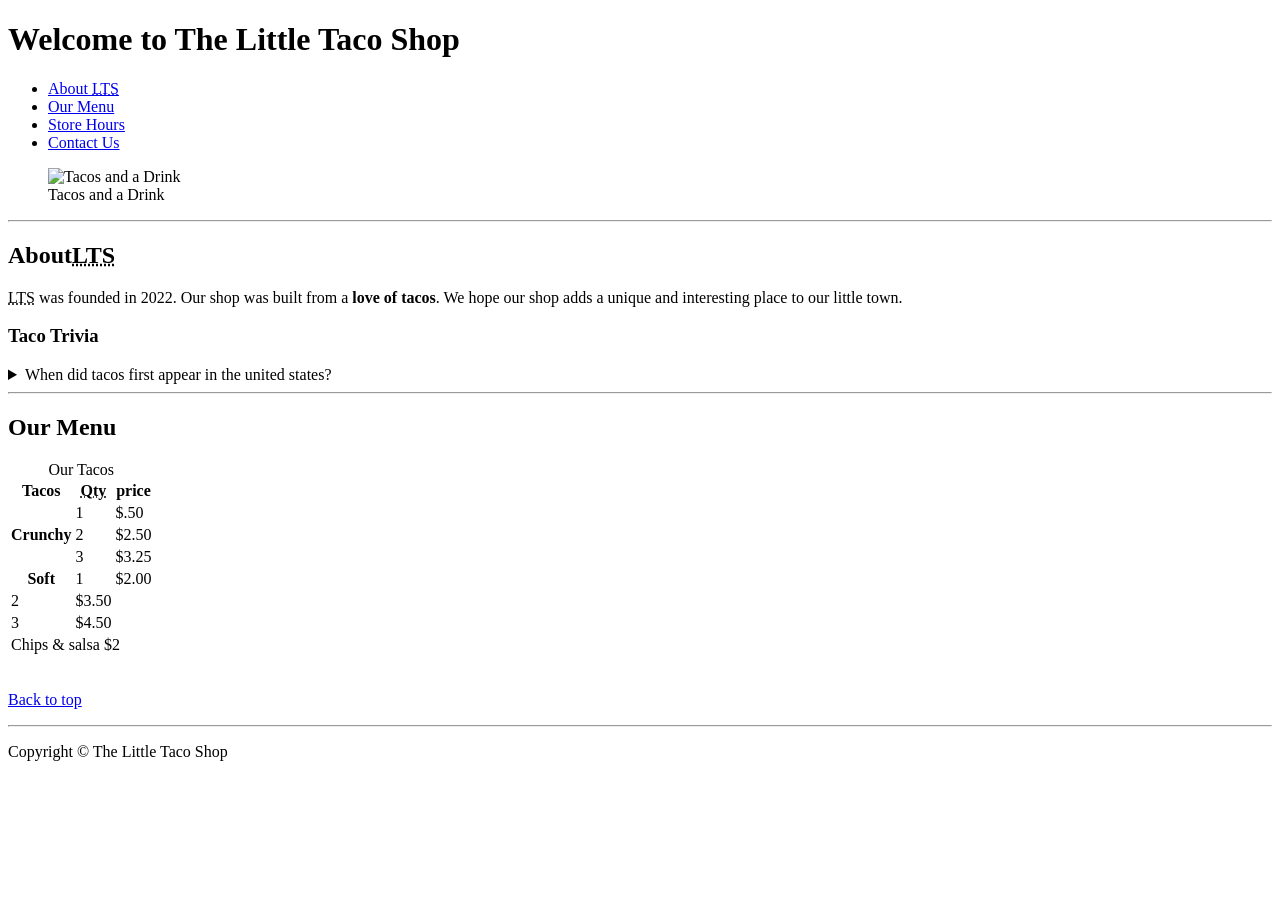
==== index.html @ 78f8423b "Add files via upload" ====
<!DOCTYPE html>
<html lang="en">

<head>
    <meta charset="UTF-8">
    <meta name="author" content="Dave Gray">
    <meta name="description" content="The oficial website for the Little Taco Shop">
    <title>The Little Taco Shop</title>
     <link rel="stylesheet" href="css/style.css">
    <link rel="icon" href="img/favicon.png" type="image/png">
</head>

<body>
    <header>
        <h1>Welcome to The Little Taco Shop</h1>
        <nav>
    <ul>
        <li>
            <a href="#AboutLTS">About <abbr title="The Little Taco Shop">LTS</abbr></a>
        </li>
        <li>
            <a href="#ourmenu">Our Menu</a>
            <!--write article id if you want to go to the content in the same page-->
        </li>
        <li>
            <a href="hours.html">Store Hours</a>
            <!--write file name if you want navigate to another file-->
        </li>
        <li>
            <a href="contact.html">Contact Us</a>
        </li>
    </ul>

    </nav>
    <figure>
    <img src="img/images.jpg" alt="Tacos and a Drink" title="We love tacos!" width="400" height="550">
    <figcaption>
        Tacos and a Drink
    </figcaption>
</figure> 

</header>
<hr>
<main>
    <article id="AboutLTS">
    <h2>About<abbr title="The Little Taco Shop">LTS</abbr></h2>
    <p>
        <abbr title="The Little Taco Shop">LTS</abbr> was founded in <time datetime="202">2022</time>. Our shop was built from a <strong>love of tacos</strong>. We hope our shop adds a unique and interesting place to our little town.
    </p>
    <aside>
        <h3> Taco Trivia</h3>
        <details>
            <summary>When did tacos  first appear in the united states?</summary>
            <p>
                Jeffrey M. plicher, taco historian and professor of history at the university of Minnesota,says  the earliest mention of tacos in the US are in a newspaper from <time datetime="1905">1905</time>.
            </p>
        </details>
    </aside>
    </article>
    <hr>
    <article id="ourmenu">
        <h2>Our Menu</h2>
        <table>
          <caption>Our Tacos</caption>
          <thead>
            <tr>
                <th>Tacos</th>
                <th scope="col"><abbr title="Quantity">Qty</abbr></th>
                <th scope="col">price</th>
            </tr>
          </thead>
          <tbody>
            <tr>
                <th scope="row" rowspan="3">
                    Crunchy
                </th>
                <td>1</td>
                <td>$.50</td>
            </tr>
            <tr>
                <td>2</td>
                <td>$2.50</td>
            </tr>
            <tr>
                <td>3</td>
                <td>$3.25</td>
            </tr>
            <tr>
                <th scope="row" rowsapn="3">
                    Soft
                </th>
                <td>1</td>
                <td>$2.00</td>
            </tr>
            <tr>
                <td>2</td>
                <td>$3.50</td>
            </tr>
            <tr>
                <td>3</td>
                <td>$4.50</td>
            </tr>
        </tbody>
        <tfoot>
            <tr>
                <td colspan="3">
                    Chips &amp; salsa $2
                </td>
            </tr>
        </tfoot>
            </tr>
        </table>
        <br>
        <p>
            <a href="#">Back to top</a>
        </p>
    </article>
</main>
<hr>
<footer>
    <p> Copyright &copy; The Little Taco Shop</p>
</footer>
</body>  

</html>
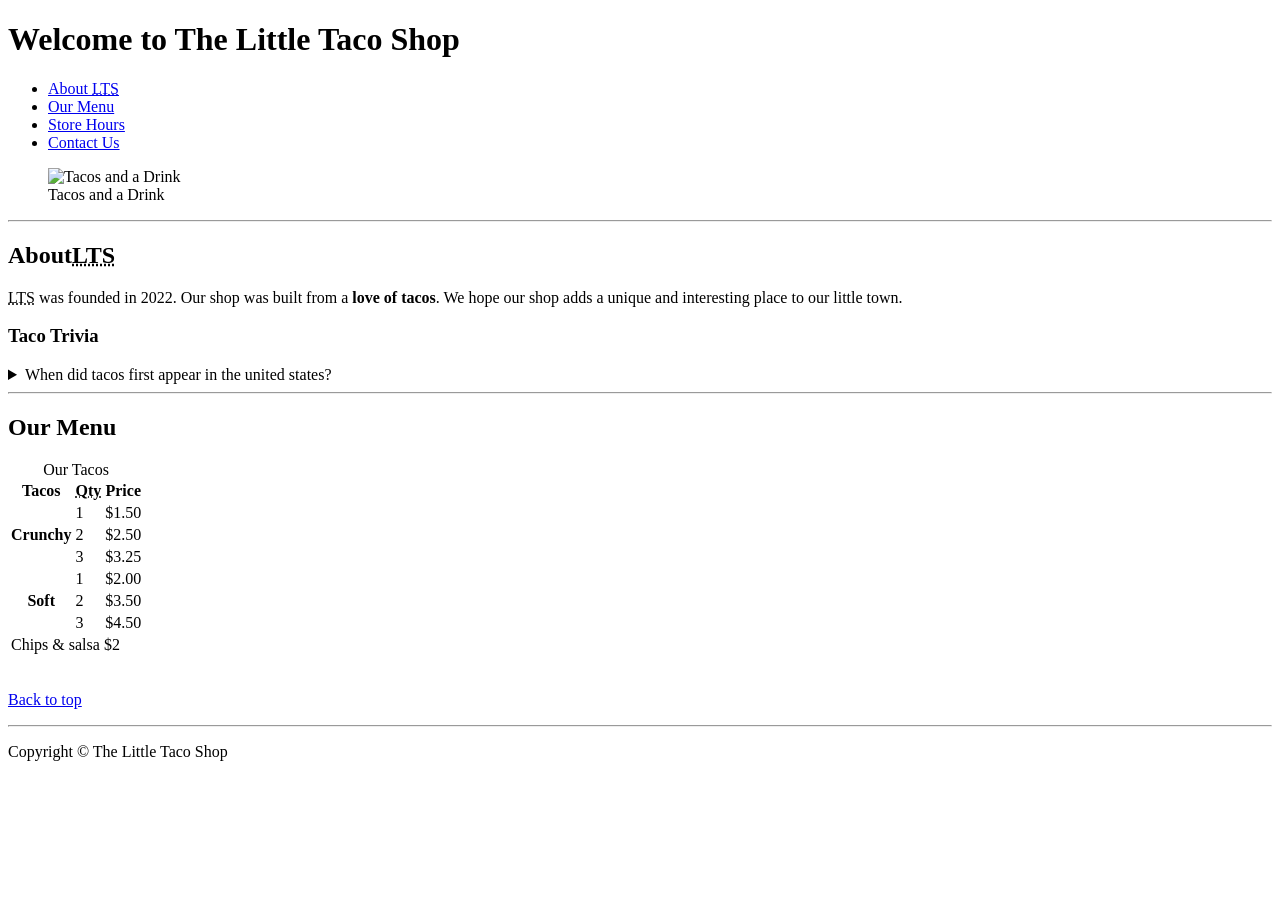
==== commit 8ae41d8a: "Fix taco prices and typos in index.html Updated the menu prices for tacos and corrected typos." ====
--- a/index.html
+++ b/index.html
@@ -61,55 +61,52 @@
     <article id="ourmenu">
         <h2>Our Menu</h2>
         <table>
-          <caption>Our Tacos</caption>
-          <thead>
-            <tr>
-                <th>Tacos</th>
-                <th scope="col"><abbr title="Quantity">Qty</abbr></th>
-                <th scope="col">price</th>
-            </tr>
-          </thead>
-          <tbody>
-            <tr>
-                <th scope="row" rowspan="3">
-                    Crunchy
-                </th>
-                <td>1</td>
-                <td>$.50</td>
-            </tr>
-            <tr>
-                <td>2</td>
-                <td>$2.50</td>
-            </tr>
-            <tr>
-                <td>3</td>
-                <td>$3.25</td>
-            </tr>
-            <tr>
-                <th scope="row" rowsapn="3">
-                    Soft
-                </th>
-                <td>1</td>
-                <td>$2.00</td>
-            </tr>
-            <tr>
-                <td>2</td>
-                <td>$3.50</td>
-            </tr>
-            <tr>
-                <td>3</td>
-                <td>$4.50</td>
-            </tr>
-        </tbody>
-        <tfoot>
-            <tr>
-                <td colspan="3">
-                    Chips &amp; salsa $2
-                </td>
-            </tr>
-        </tfoot>
-            </tr>
-        </table>
+    <caption>Our Tacos</caption>
+
+    <thead>
+        <tr>
+            <th scope="col">Tacos</th>
+            <th scope="col"><abbr title="Quantity">Qty</abbr></th>
+            <th scope="col">Price</th>
+        </tr>
+    </thead>
+
+    <tbody>
+        <tr>
+            <th scope="row" rowspan="3">Crunchy</th>
+            <td>1</td>
+            <td>$1.50</td>
+        </tr>
+        <tr>
+            <td>2</td>
+            <td>$2.50</td>
+        </tr>
+        <tr>
+            <td>3</td>
+            <td>$3.25</td>
+        </tr>
+
+        <tr>
+            <th scope="row" rowspan="3">Soft</th>
+            <td>1</td>
+            <td>$2.00</td>
+        </tr>
+        <tr>
+            <td>2</td>
+            <td>$3.50</td>
+        </tr>
+        <tr>
+            <td>3</td>
+            <td>$4.50</td>
+        </tr>
+    </tbody>
+
+    <tfoot>
+        <tr>
+            <td colspan="3">Chips &amp; salsa $2</td>
+        </tr>
+    </tfoot>
+</table>
         <br>
         <p>
             <a href="#">Back to top</a>
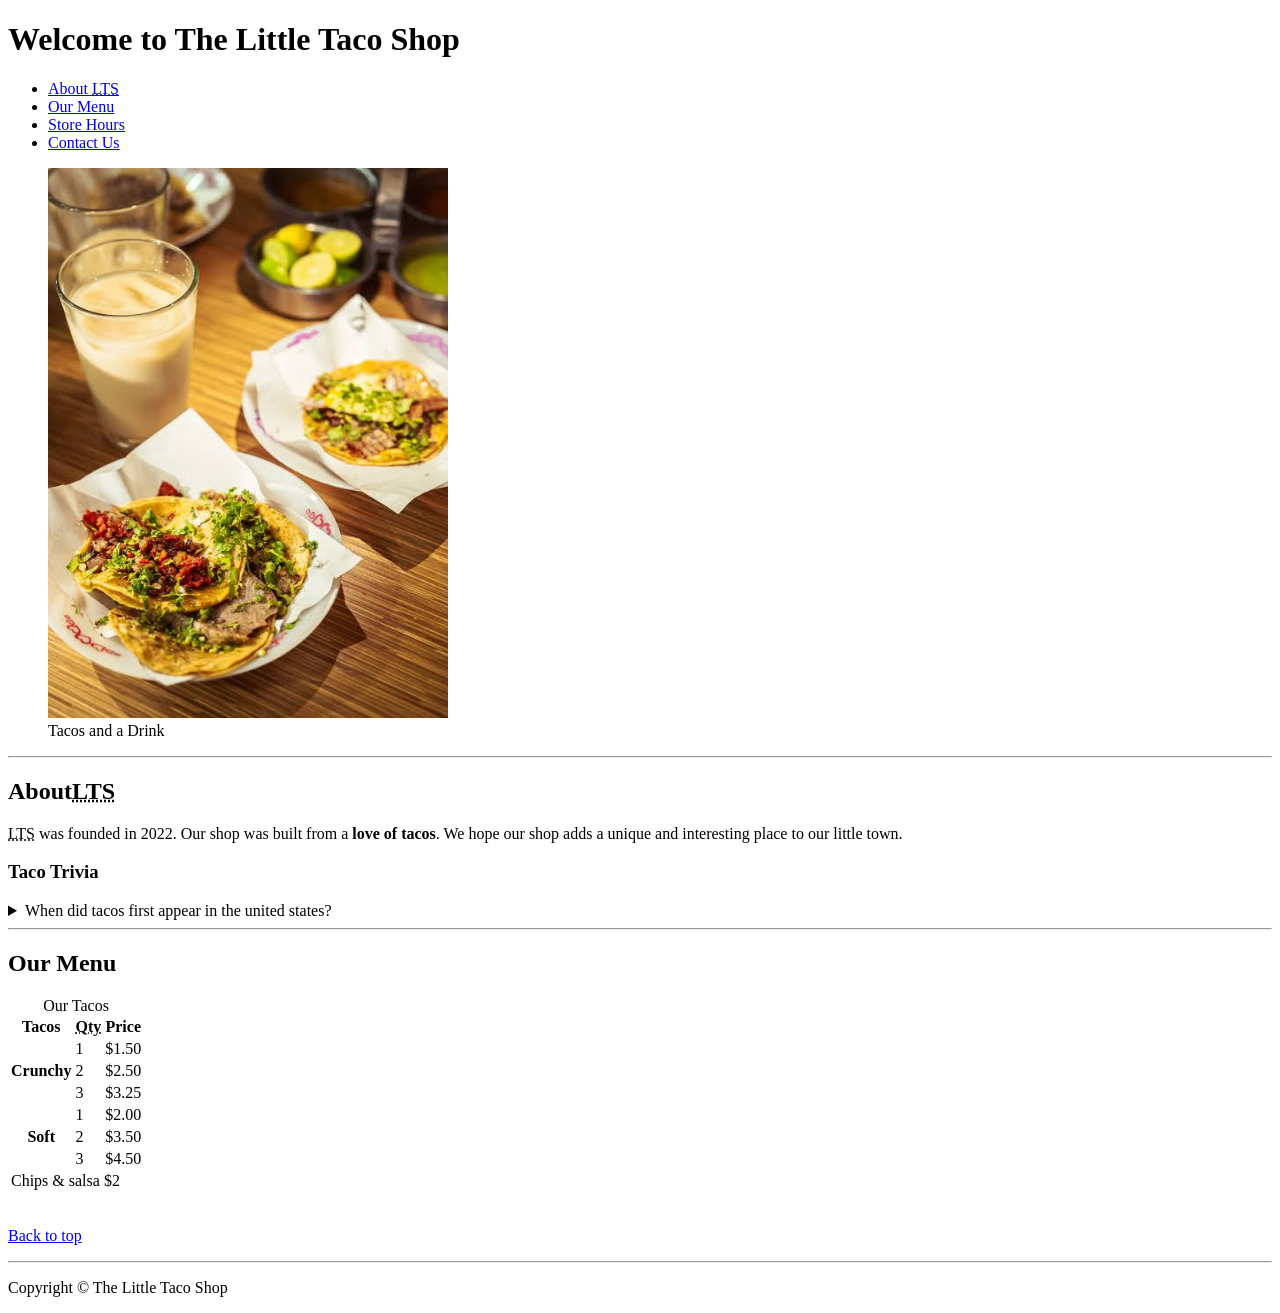
==== commit 6cfdb24b: "Update index.html" ====
--- a/index.html
+++ b/index.html
@@ -33,7 +33,7 @@
 
     </nav>
     <figure>
-    <img src="img/images.jpg" alt="Tacos and a Drink" title="We love tacos!" width="400" height="550">
+    <img src="images.jpg" alt="Tacos and a Drink" title="We love tacos!" width="400" height="550">
     <figcaption>
         Tacos and a Drink
     </figcaption>
